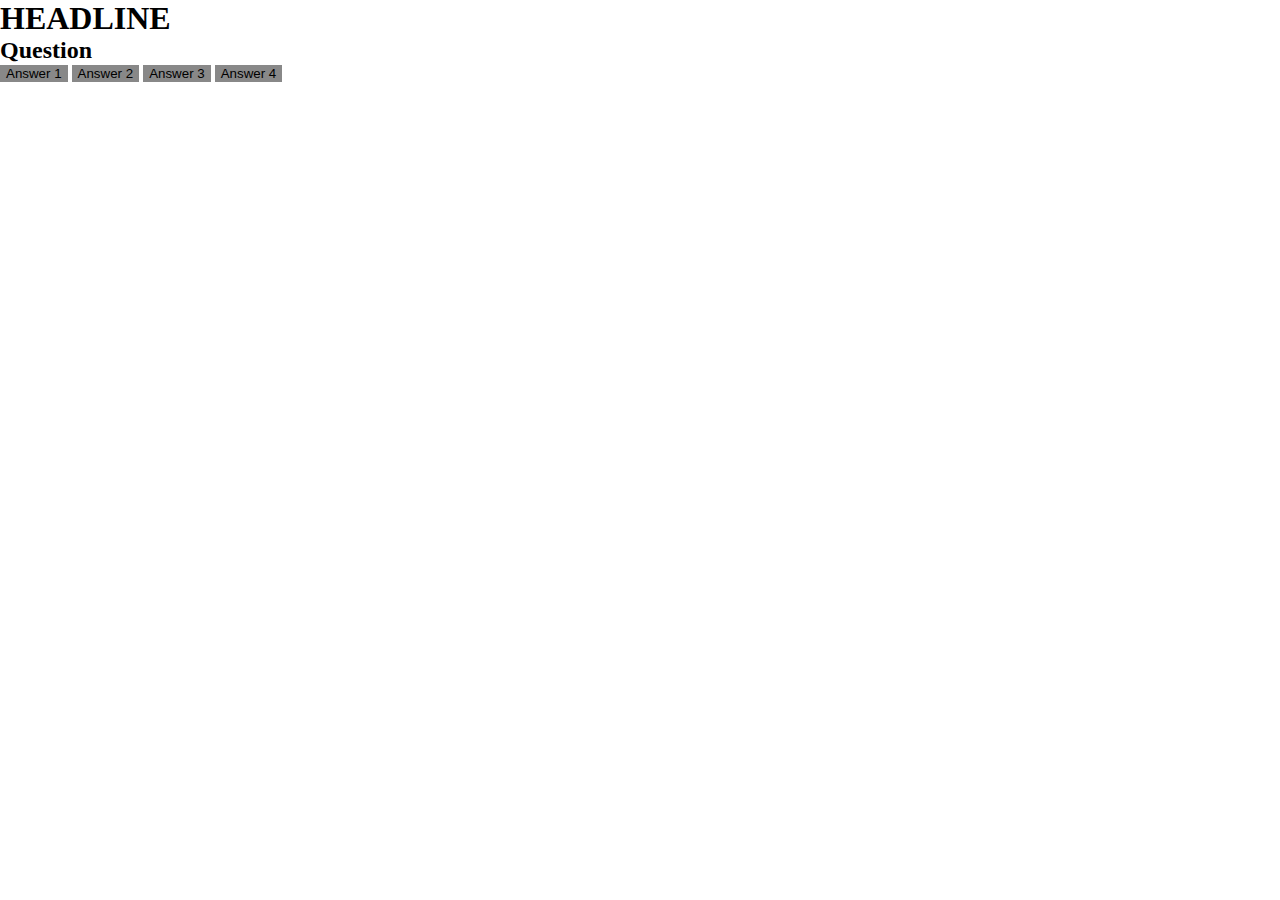
==== index.html @ 34ba1864 "Add basic structure" ====
<!DOCTYPE html>
<html>
    <head>
        <title>>Quiz-App</title>
        <link rel="stylesheet" href="style.css">
    </head>

    <body>
        <div class="app">
            <h1>HEADLINE</h1>
            <div class="question">
                <h2> Question </h2>
                <div>
                    <button class="button">Answer 1</button>
                    <button class="button">Answer 2</button>
                    <button class="button">Answer 3</button>
                    <button class="button">Answer 4</button>
                </div>
            </div>
        </div>
    </body>
</html>
---- style.css ----
*{
    margin: auto;
    padding: auto;
}

body{
    background: #fff
}

.app{
    background: #fff;
    color: #000
}

.button{
    color: #000;
    background: #888;
    border: none
}
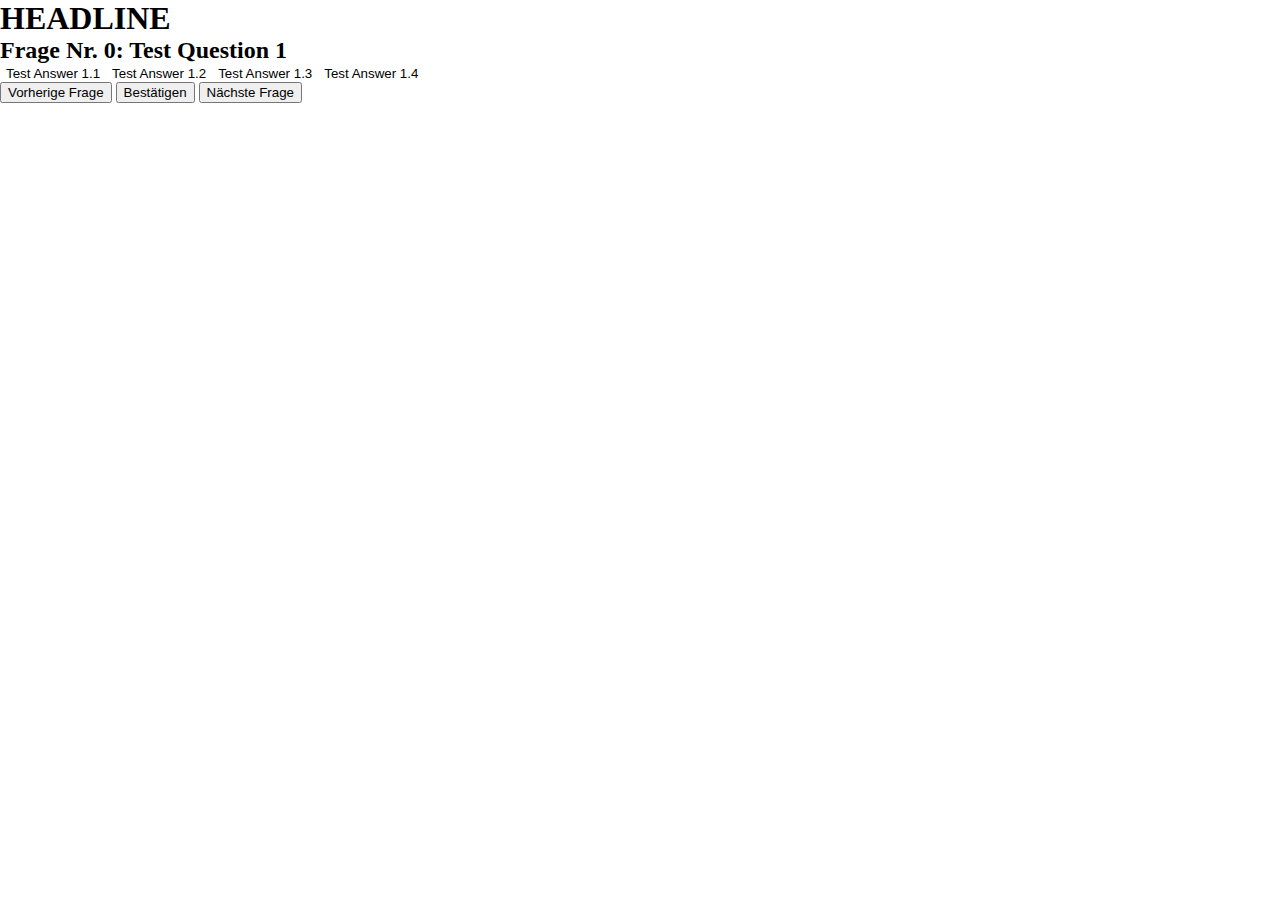
==== commit 407ed529: "Load Questions from JS and add basic Navigation" ====
--- a/index.html
+++ b/index.html
@@ -8,15 +8,15 @@
     <body>
         <div class="app">
             <h1>HEADLINE</h1>
-            <div class="question">
-                <h2> Question </h2>
-                <div>
-                    <button class="button">Answer 1</button>
-                    <button class="button">Answer 2</button>
-                    <button class="button">Answer 3</button>
-                    <button class="button">Answer 4</button>
+            <div id="current_question">
+                <h2 id="question_title"> Question </h2>
+                <div id="answers">
                 </div>
+                <button id="previous">Vorherige Frage</button>
+                <button id="confirm">Antwort Bestätigen</button>
+                <button id="next">Nächste Frage</button>
             </div>
         </div>
+        <script src="script.js"></script>
     </body>
 </html>--- a/style.css
+++ b/style.css
@@ -14,6 +14,11 @@
 
 .button{
     color: #000;
-    background: #888;
+    background: #fff;
     border: none
 }
+
+.selected{
+    border:#f00;
+    background:#ddd
+}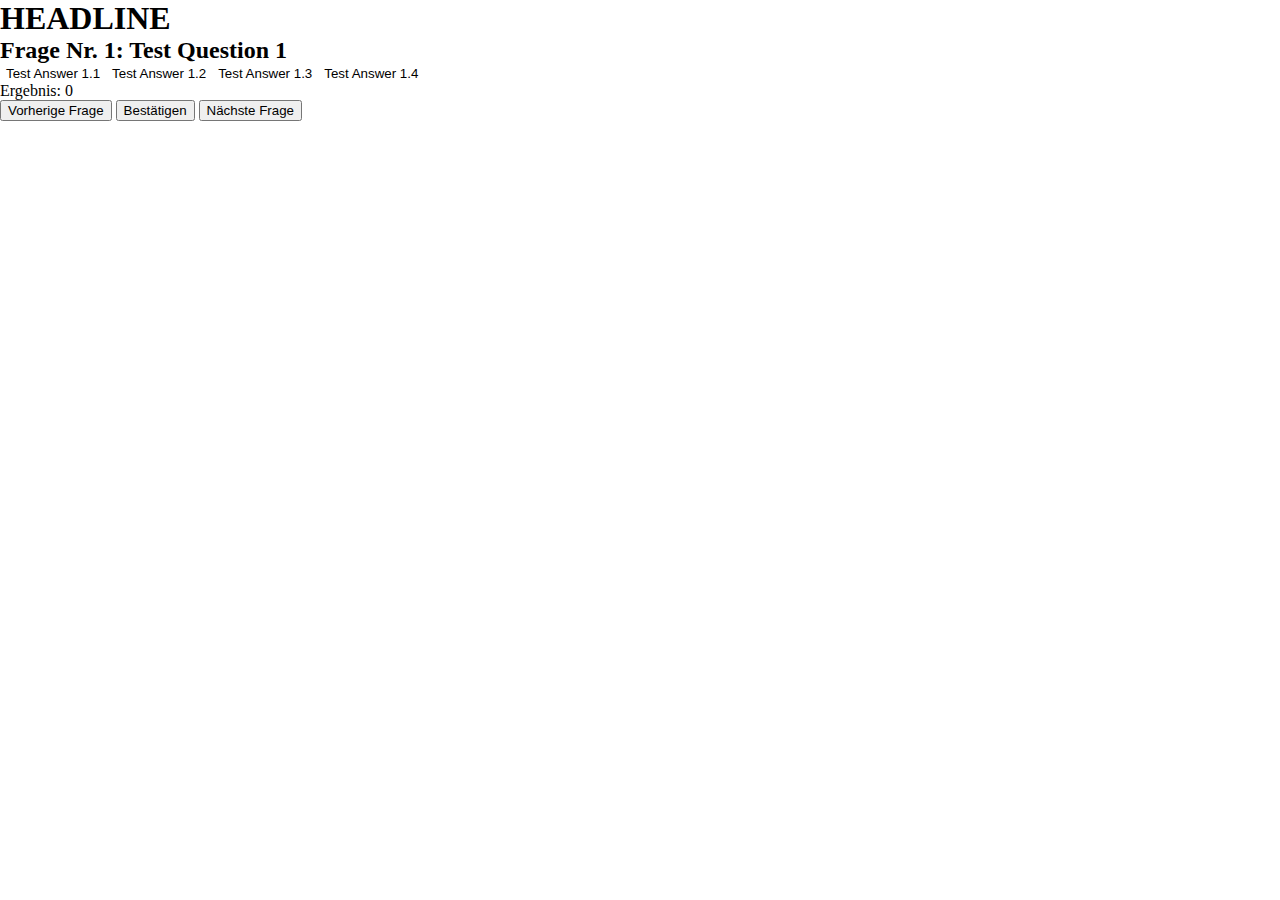
==== commit 901a195c: "Add Correctness check for answers" ====
--- a/index.html
+++ b/index.html
@@ -12,9 +12,15 @@
                 <h2 id="question_title"> Question </h2>
                 <div id="answers">
                 </div>
-                <button id="previous">Vorherige Frage</button>
-                <button id="confirm">Antwort Bestätigen</button>
-                <button id="next">Nächste Frage</button>
+                <div id="Feedback">
+                    <div id="question_result"></div>
+                    <div id="score">Ergebnis: 0</div>
+                </div>
+                <div id="nav_buttons">
+                    <button id="previous">Vorherige Frage</button>
+                    <button id="confirm">Antwort Bestätigen</button>
+                    <button id="next">Nächste Frage</button>
+                </div>
             </div>
         </div>
         <script src="script.js"></script>
--- a/style.css
+++ b/style.css
@@ -19,6 +19,13 @@
 }
 
 .selected{
-    border:#f00;
     background:#ddd
+}
+
+.correct{
+    background: #0f0
+}
+
+.wrong{
+    background: #f00
 }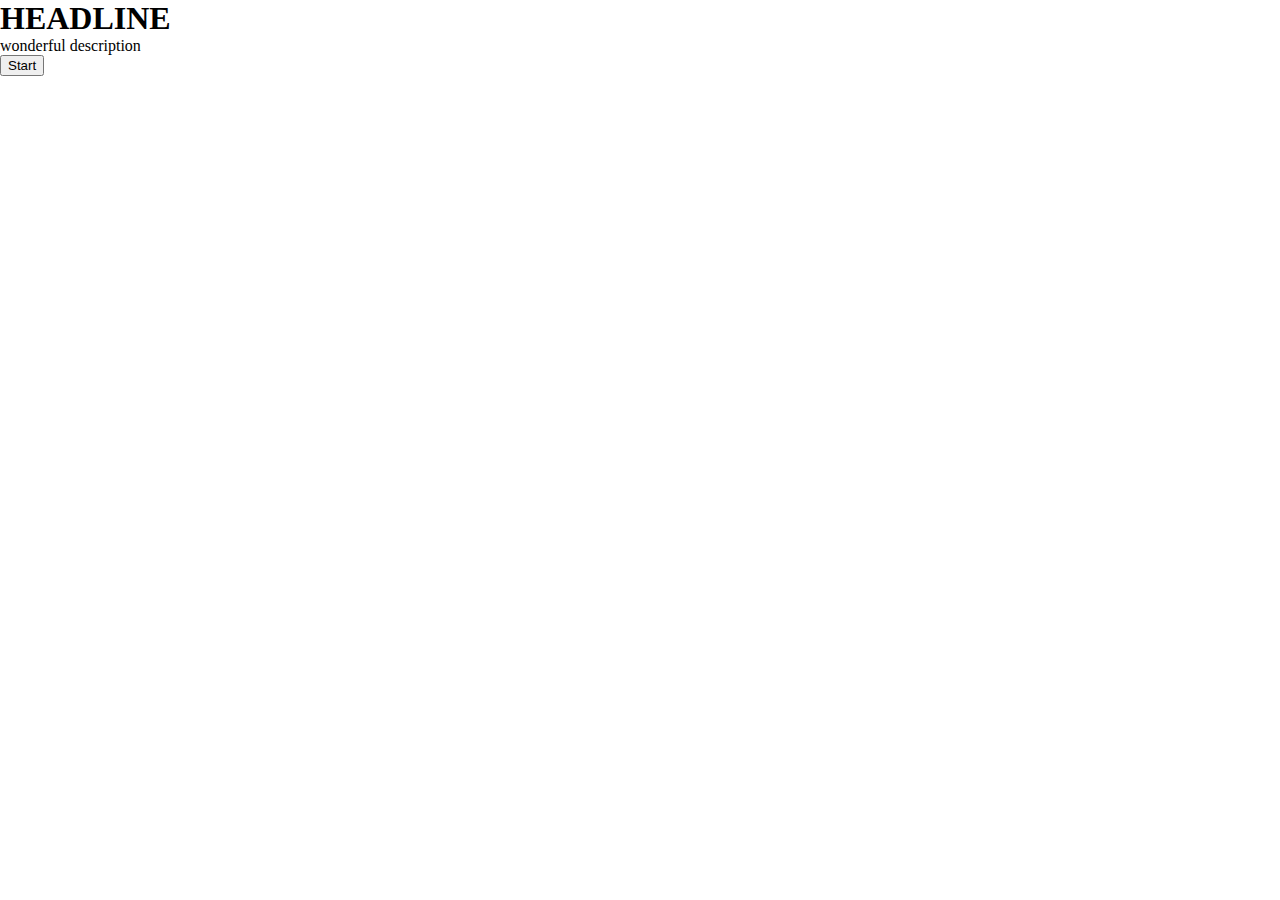
==== commit 292213ed: "Add start and ending page" ====
--- a/index.html
+++ b/index.html
@@ -8,21 +8,12 @@
     <body>
         <div class="app">
             <h1>HEADLINE</h1>
-            <div id="current_question">
-                <h2 id="question_title"> Question </h2>
-                <div id="answers">
-                </div>
-                <div id="Feedback">
-                    <div id="question_result"></div>
-                    <div id="score">Ergebnis: 0</div>
-                </div>
-                <div id="nav_buttons">
-                    <button id="previous">Vorherige Frage</button>
-                    <button id="confirm">Antwort Bestätigen</button>
-                    <button id="next">Nächste Frage</button>
-                </div>
+            <div id="description">
+                wonderful description
             </div>
+            <a href="quiz.html">
+                <button type="button">Start</button>
+            </a>
         </div>
-        <script src="script.js"></script>
     </body>
 </html>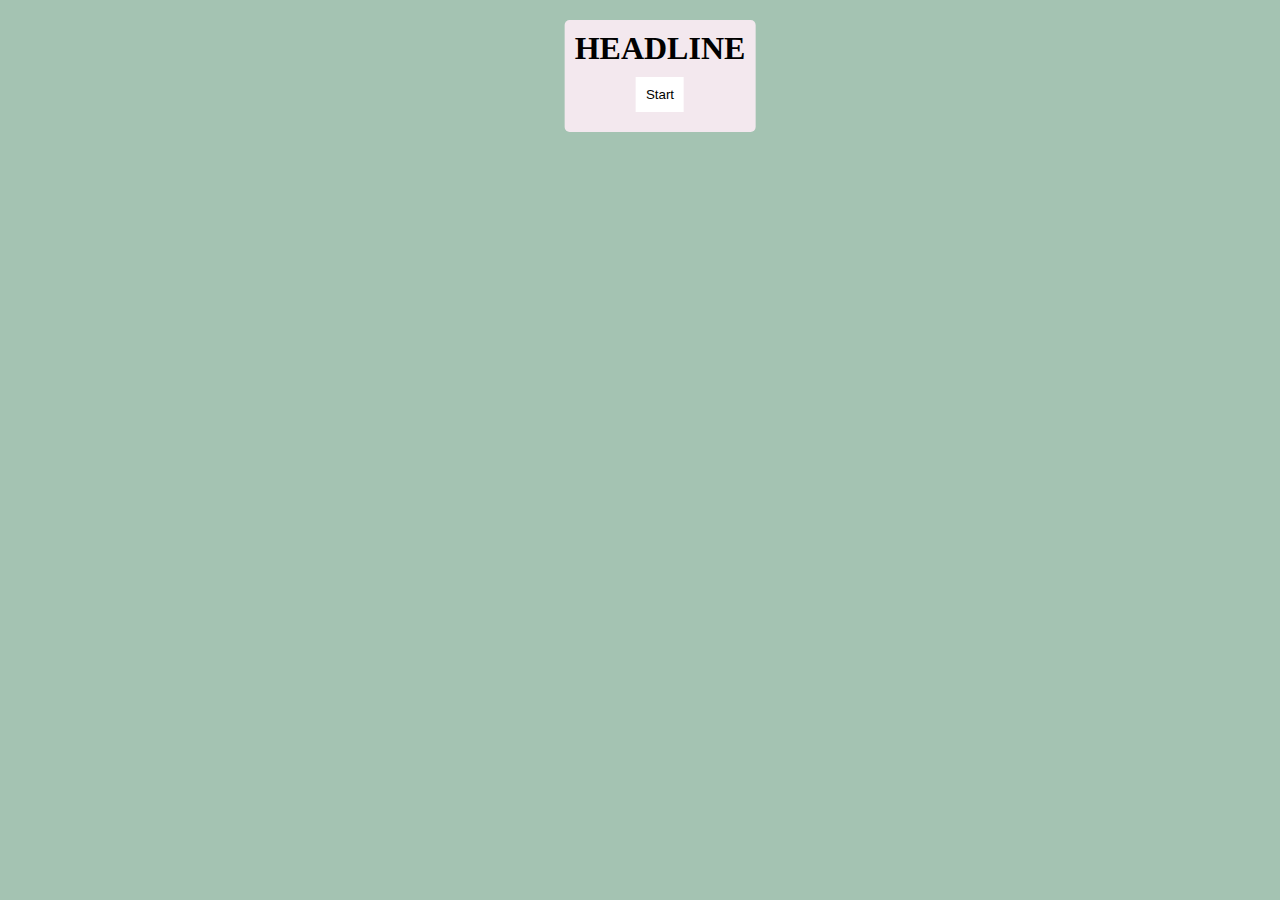
==== commit 8f898571: "Add styling" ====
--- a/index.html
+++ b/index.html
@@ -6,10 +6,10 @@
     </head>
 
     <body>
-        <div class="app">
+        <div id="app">
             <h1>HEADLINE</h1>
             <div id="description">
-                wonderful description
+                
             </div>
             <a href="quiz.html">
                 <button type="button">Start</button>
--- a/style.css
+++ b/style.css
@@ -4,28 +4,64 @@
 }
 
 body{
-    background: #fff
+    background: #A4C3B2
 }
 
-.app{
-    background: #fff;
-    color: #000
+#app{
+    background: #F3E8EE;
+    color: #000;
+    display: inline-flex;
+    flex-direction: column;
+    padding: 10px;
+    margin: 20px;
+    position: absolute;
+    left: 50%;
+    transform: translate(-50%);
+    border-radius: 5px;
+    font-family: Candara
 }
 
-.button{
+#current_question{
+    display: flex;
+    flex-direction: column;
+    padding: 10px;
+    margin: 5px;
+}
+
+#answers{
+    display: flex;
+    flex-direction: column;
+}
+
+button{
+    flex: 1;
     color: #000;
     background: #fff;
-    border: none
+    border: none;
+    padding: 10px;
+    margin: 10px
+}
+
+button:hover{
+    background: #CCE3DE
+}
+
+button:disabled{
+    background-color: #cccccc;
+    color: #555555;
 }
 
 .selected{
-    background:#ddd
+    background:#6B9080;
+}
+.selected:hover{
+    background:#6B9080;
 }
 
 .correct{
-    background: #0f0
+    background: #0e0
 }
 
 .wrong{
-    background: #f00
+    background: #e00
 }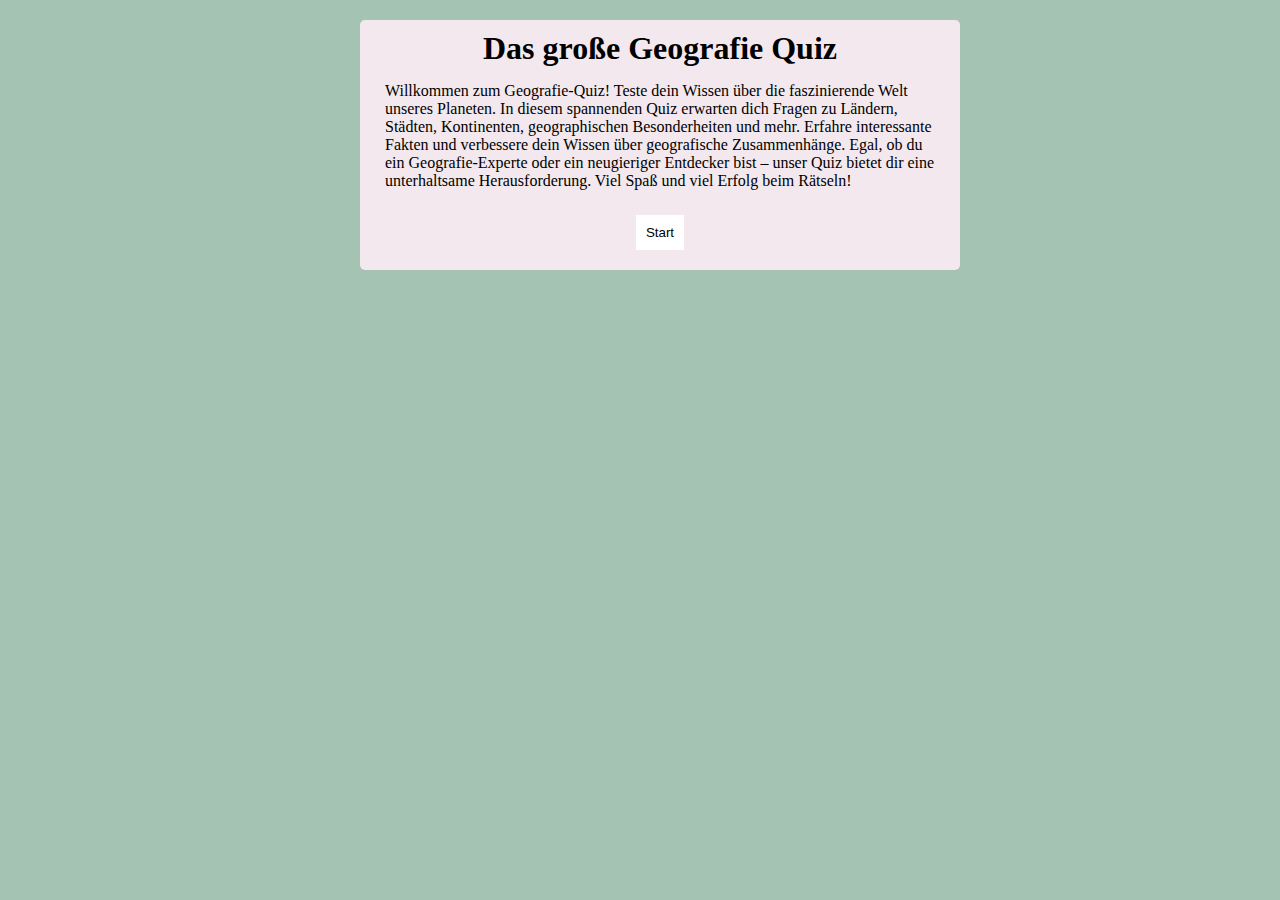
==== commit 699f5056: "Add Content of the Quiz" ====
--- a/index.html
+++ b/index.html
@@ -7,9 +7,9 @@
 
     <body>
         <div id="app">
-            <h1>HEADLINE</h1>
+            <h1>Das große Geografie Quiz</h1>
             <div id="description">
-                
+                Willkommen zum Geografie-Quiz! Teste dein Wissen über die faszinierende Welt unseres Planeten. In diesem spannenden Quiz erwarten dich Fragen zu Ländern, Städten, Kontinenten, geographischen Besonderheiten und mehr. Erfahre interessante Fakten und verbessere dein Wissen über geografische Zusammenhänge. Egal, ob du ein Geografie-Experte oder ein neugieriger Entdecker bist – unser Quiz bietet dir eine unterhaltsame Herausforderung. Viel Spaß und viel Erfolg beim Rätseln! 
             </div>
             <a href="quiz.html">
                 <button type="button">Start</button>
--- a/style.css
+++ b/style.css
@@ -21,7 +21,7 @@
     font-family: Candara
 }
 
-#current_question{
+#current_question, #description{
     display: flex;
     flex-direction: column;
     padding: 10px;
